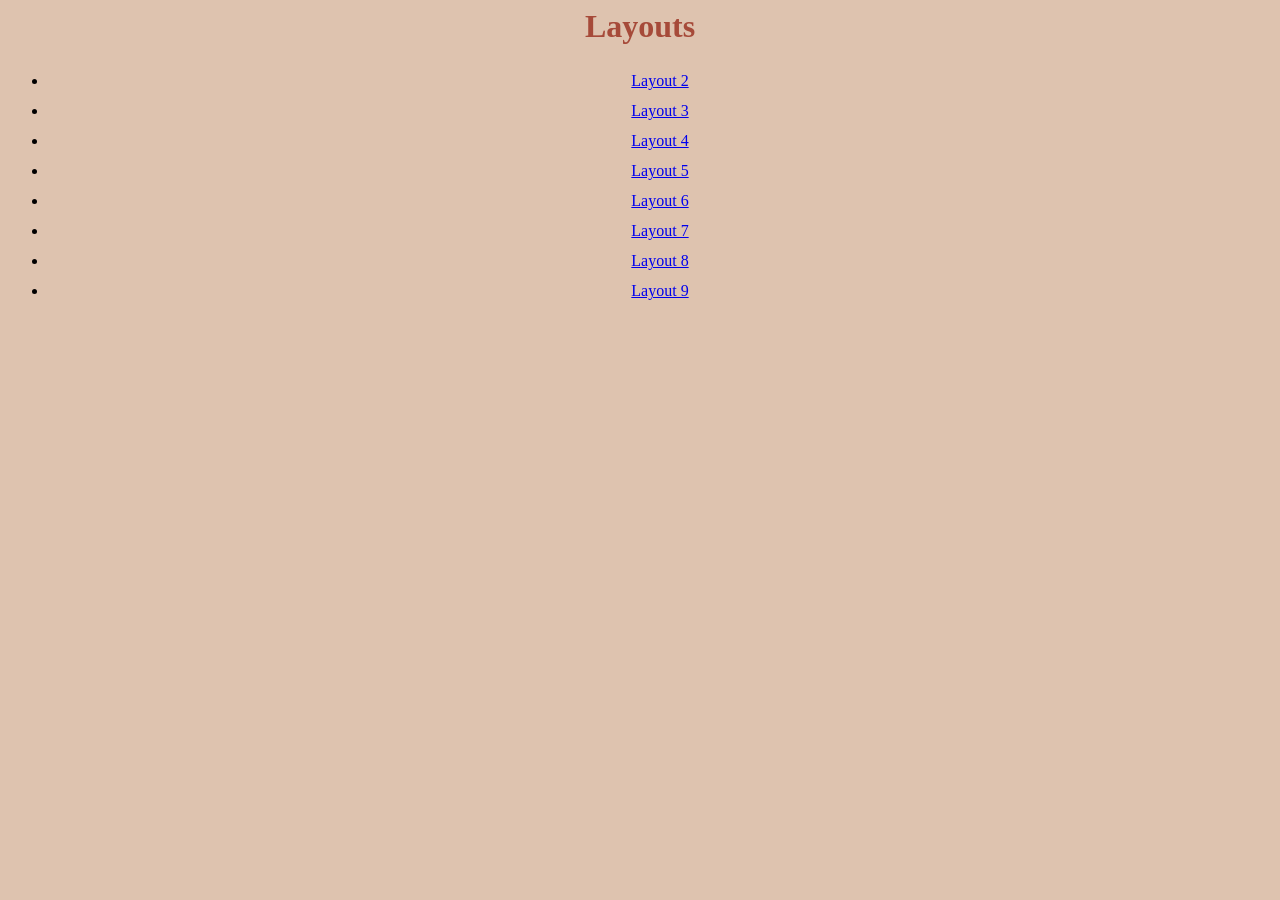
==== index.html @ aad10234 "Update index.html" ====
<html>
  <head>
    <style>
      body  { 
              background-color: #DEC3AF;
            }
      h1  {
            text-align: center;
            color: #A64A39;
          }
      li  {
            text-align: center;
            line-height: 30px;
            
          }
    </style>
  </head>
<body>
<h1>Layouts</h1>
<ul>
<li><a href="initialLayout2.html" />Layout 2</li>
<li><a href="initialLayout3.html" />Layout 3</li>
<li><a href="initialLayout4.html" />Layout 4</li>
<li><a href="initialLayout5.html" />Layout 5</li>
<li><a href="initialLayout6.html" />Layout 6</li>
<li><a href="initialLayout7.html" />Layout 7</li>
<li><a href="initialLayout8.html" />Layout 8</li>
<li><a href="initialLayout9.html" />Layout 9</li>
</ul>
</body>
</html>
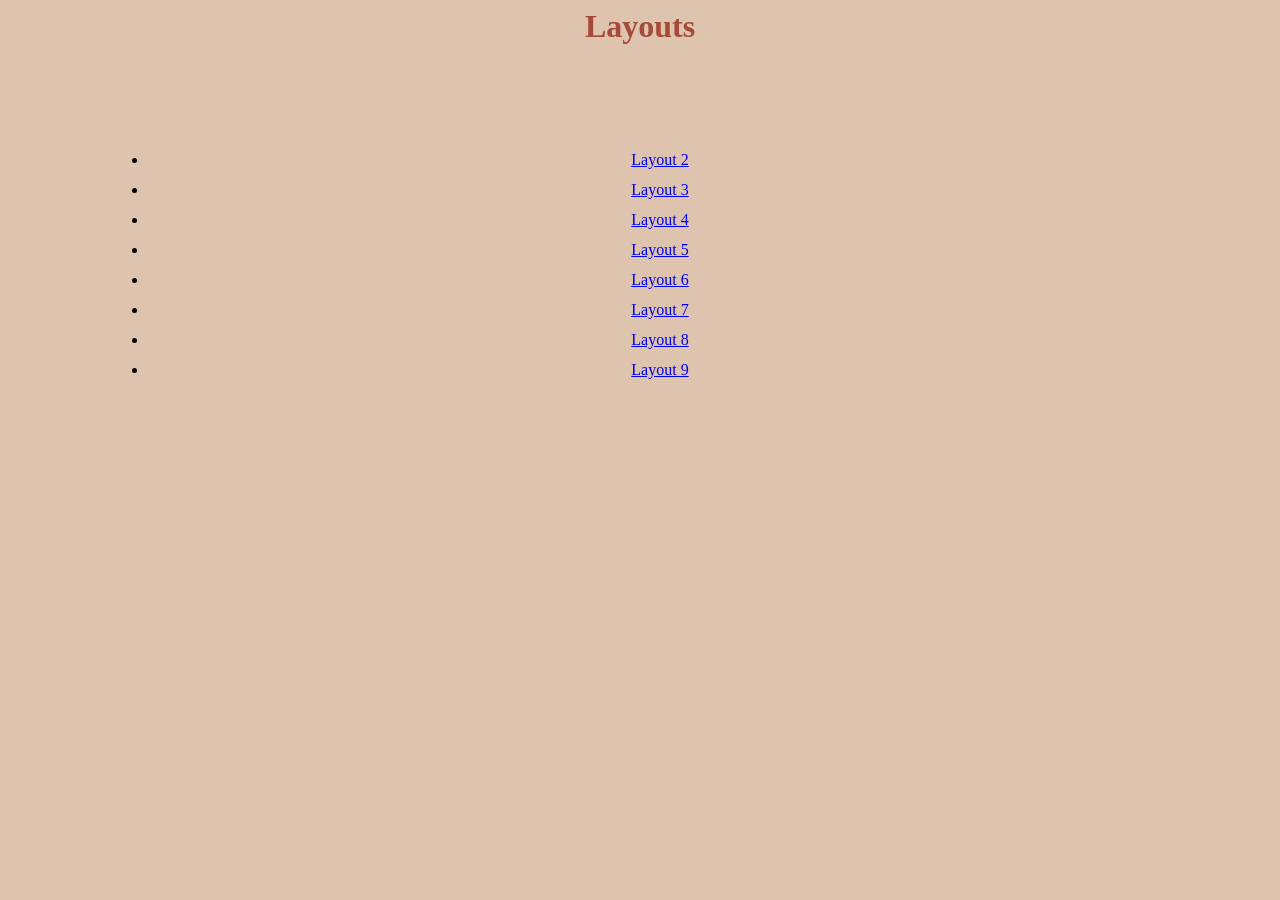
==== commit 1c456c37: "Update index.html" ====
--- a/index.html
+++ b/index.html
@@ -8,16 +8,18 @@
             text-align: center;
             color: #A64A39;
           }
-      li  {
+      ul  {
             text-align: center;
-            line-height: 30px;
-            
+            line-height: 30px; 
+          }
+      div {
+            margin: 100px;
           }
     </style>
   </head>
 <body>
 <h1>Layouts</h1>
-<ul>
+<div><ul>
 <li><a href="initialLayout2.html" />Layout 2</li>
 <li><a href="initialLayout3.html" />Layout 3</li>
 <li><a href="initialLayout4.html" />Layout 4</li>
@@ -26,6 +28,6 @@
 <li><a href="initialLayout7.html" />Layout 7</li>
 <li><a href="initialLayout8.html" />Layout 8</li>
 <li><a href="initialLayout9.html" />Layout 9</li>
-</ul>
+  </ul></div>
 </body>
 </html>
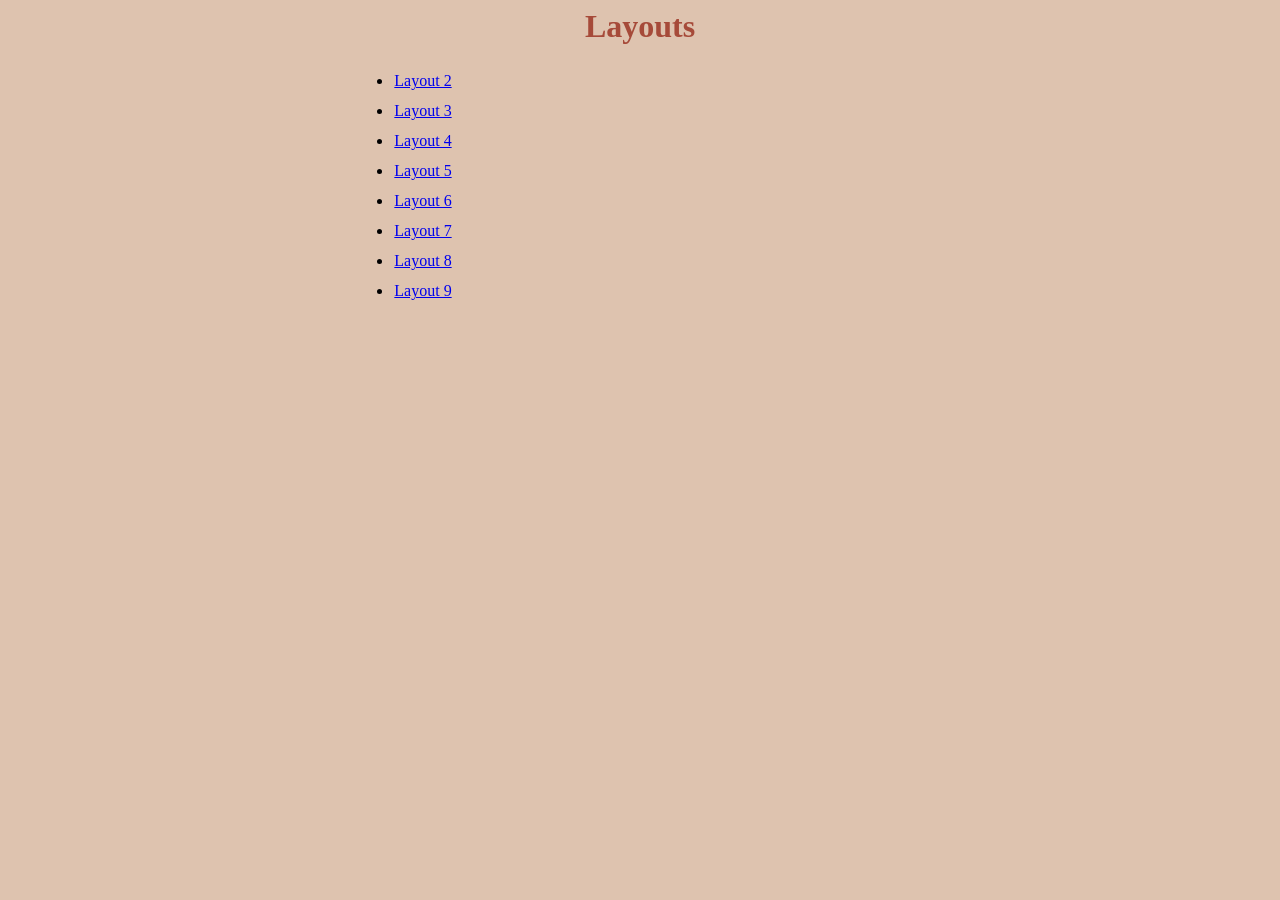
==== commit 994b3f85: "Update index.html" ====
--- a/index.html
+++ b/index.html
@@ -13,7 +13,11 @@
             line-height: 30px; 
           }
       div {
-            margin: 100px;
+            height: 100px;
+            width: 100px;
+            text-align: center;
+            position: relative;
+            left: 345;
           }
     </style>
   </head>
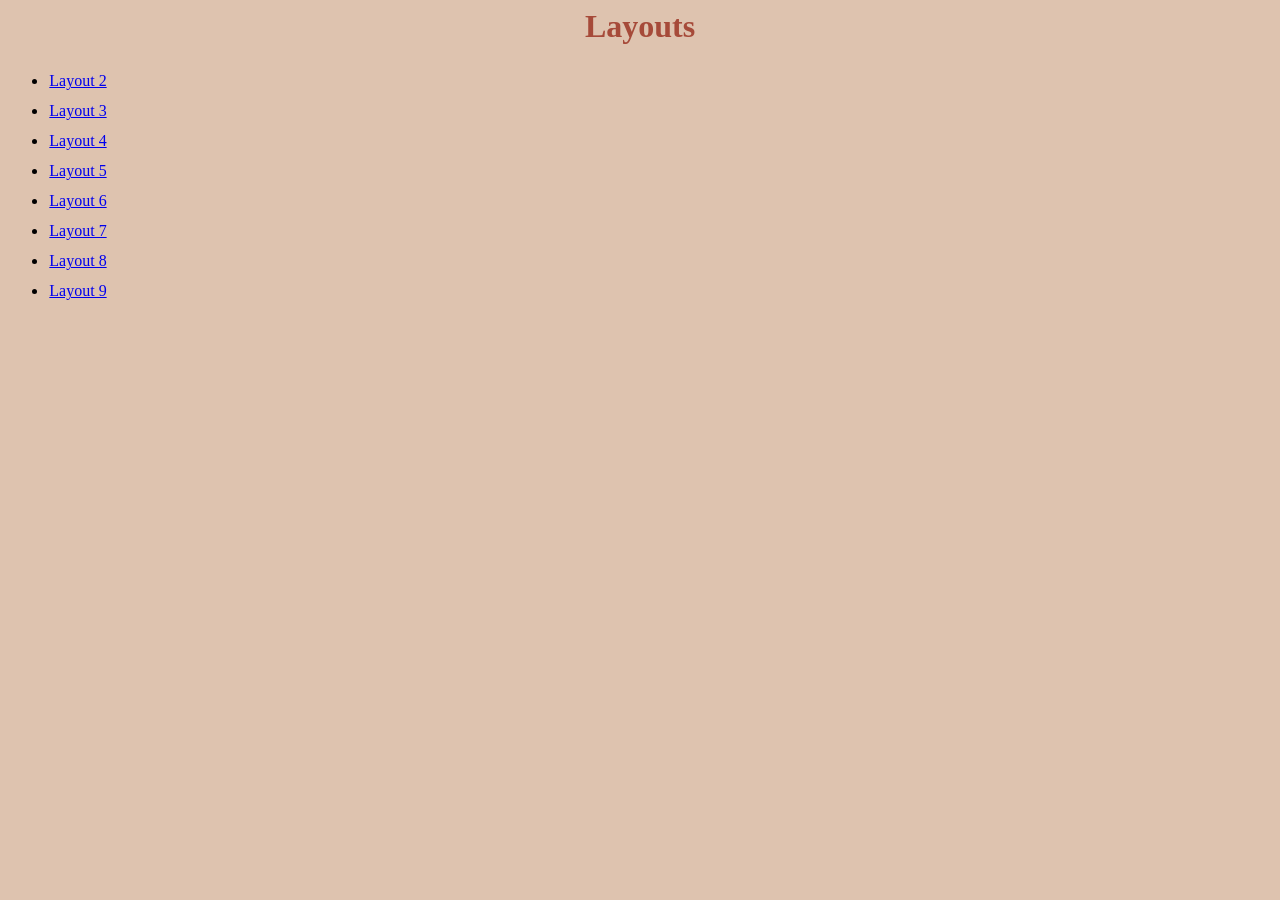
==== commit f831c0a5: "Update index.html" ====
--- a/index.html
+++ b/index.html
@@ -15,9 +15,8 @@
       div {
             height: 100px;
             width: 100px;
-            text-align: center;
-            position: relative;
-            left: 345;
+            align: center;
+            
           }
     </style>
   </head>
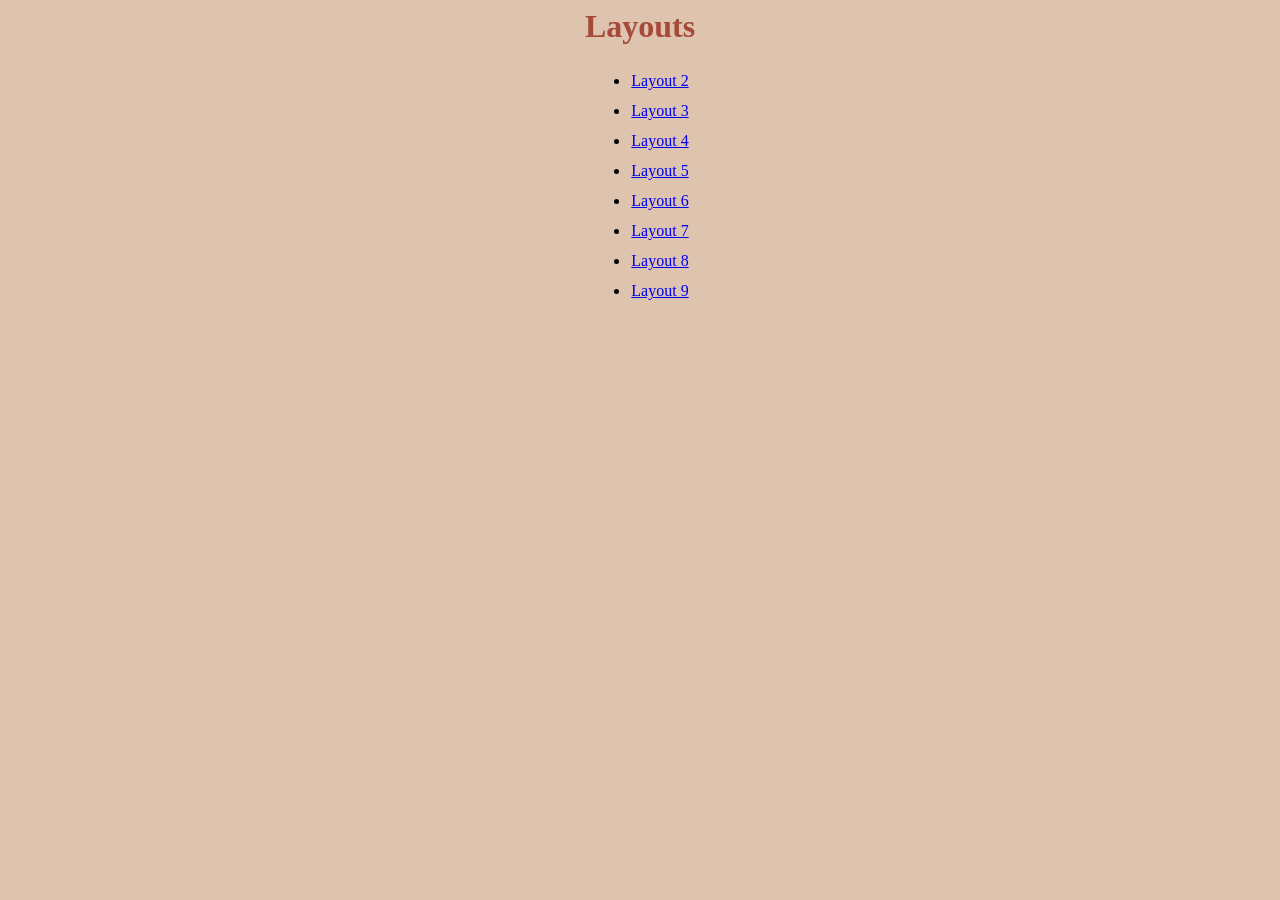
==== commit 37ada41b: "Update index.html" ====
--- a/index.html
+++ b/index.html
@@ -15,7 +15,8 @@
       div {
             height: 100px;
             width: 100px;
-            align: center;
+            margin-left: auto;
+            margin-right: auto;
             
           }
     </style>
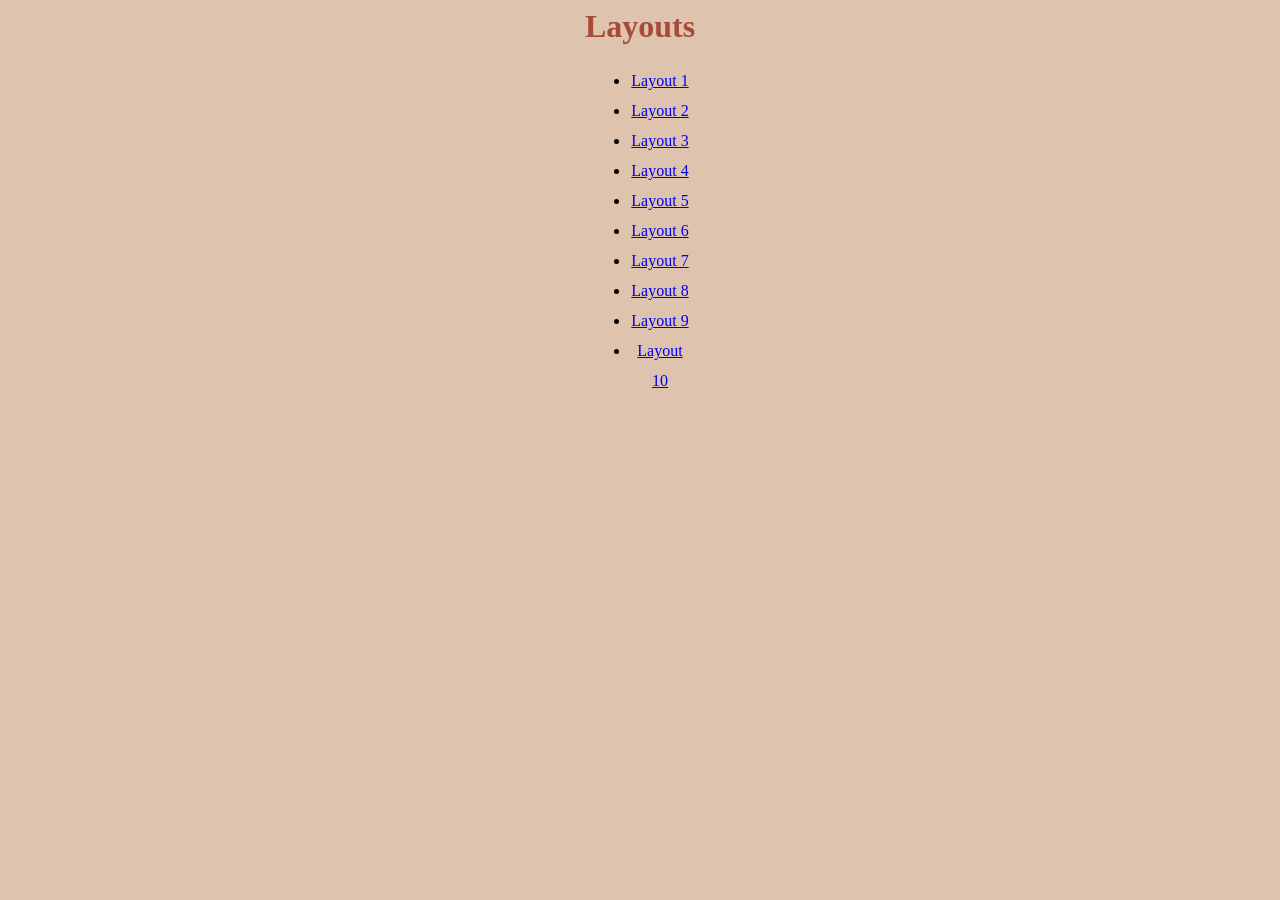
==== commit f690dc0f: "Update index.html" ====
--- a/index.html
+++ b/index.html
@@ -24,6 +24,7 @@
 <body>
 <h1>Layouts</h1>
 <div><ul>
+<li><a href="initialLayout.html" />Layout 1</li>
 <li><a href="initialLayout2.html" />Layout 2</li>
 <li><a href="initialLayout3.html" />Layout 3</li>
 <li><a href="initialLayout4.html" />Layout 4</li>
@@ -32,6 +33,7 @@
 <li><a href="initialLayout7.html" />Layout 7</li>
 <li><a href="initialLayout8.html" />Layout 8</li>
 <li><a href="initialLayout9.html" />Layout 9</li>
+<li><a href="initialLayout10.html" />Layout 10</li>
   </ul></div>
 </body>
 </html>
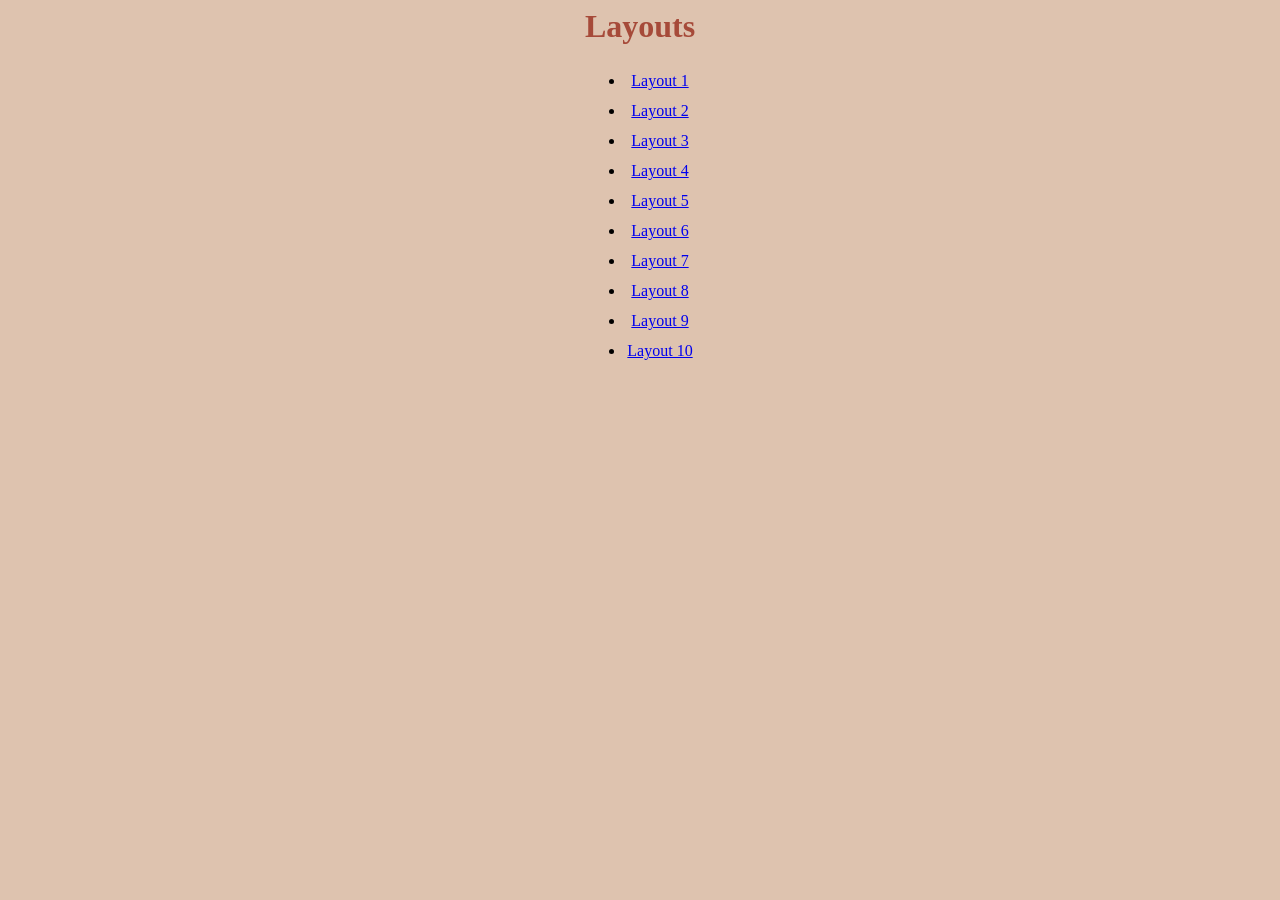
==== commit 674697e1: "Update index.html" ====
--- a/index.html
+++ b/index.html
@@ -14,7 +14,7 @@
           }
       div {
             height: 100px;
-            width: 100px;
+            width: 110px;
             margin-left: auto;
             margin-right: auto;
             
